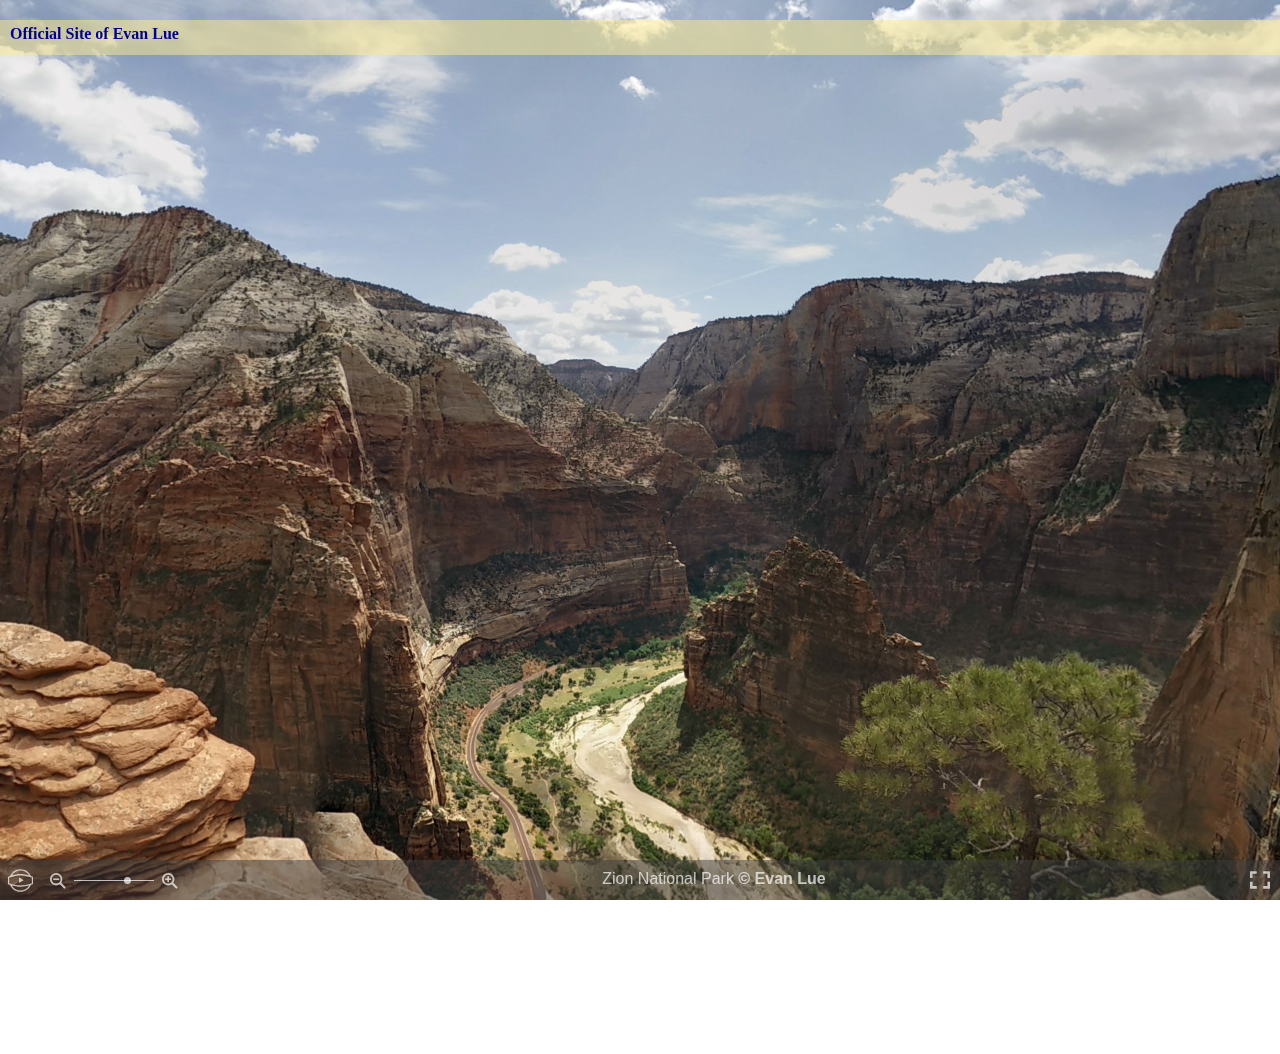
==== index.htm @ ea7d9dfb "Updated path to loading gif" ====
<!DOCTYPE html>
<html lang="en">
<head>
  <meta charset="utf-8">
  <meta name="viewport" content="width=device-width, initial-scale=1.0">
  <link rel="stylesheet" href="css/photo-sphere-viewer.min.css">
  <style>
    html, body {
      width: 100%;
      height: 100%;
      overflow: hidden;
      margin: 0;
      padding: 0;
    }

    #photosphere {
      width: 100%;
      height: 100%;
    }
	
	#maintext {
      position: absolute;
	  top: 0px;
	  width: 100%;
      height: 30px;
	  z-index: 1;
	  background-color: rgba(255,236,139,0.5);
	  font-family: Verdana;
	  color: darkblue;
	  margin-top: 20px;
	  padding-top: 5px;
	  padding-left: 10px;
    }

    .psv-button.custom-button {
      font-size: 22px;
      line-height: 20px;
    }
  </style>
</head>
<body>
<div id="maintext"><strong>Official Site of Evan Lue</strong>
</div>
<div id="photosphere"></div>

<script src="js/three.min.js"></script>
<script src="js/DeviceOrientationControls.js"></script>
<script src="js/D.min.js"></script>
<script src="js/uevent.min.js"></script>
<script src="js/doT.min.js"></script>
<script src="js/photo-sphere-viewer.min.js"></script>

<!-- text used for the marker description -->
<script type="text/template" id="pin-content">
  <h1>HTML Ipsum Presents</h1>

  <p><strong>Pellentesque habitant morbi tristique</strong> senectus et netus et malesuada fames ac turpis egestas.
    Vestibulum tortor quam, feugiat vitae, ultricies eget, tempor sit amet, ante. Donec eu libero sit amet quam egestas
    semper. <em>Aenean ultricies mi vitae est.</em> Mauris placerat eleifend leo. Quisque sit amet est et sapien
    ullamcorper pharetra. Vestibulum erat wisi, condimentum sed, <code>commodo vitae</code>, ornare sit amet, wisi.
    Aenean fermentum, elit eget tincidunt condimentum, eros ipsum rutrum orci, sagittis tempus lacus enim ac dui. <a
      href="#">Donec non enim</a> in turpis pulvinar facilisis. Ut felis.</p>

  <h2>Header Level 2</h2>

  <ol>
    <li>Lorem ipsum dolor sit amet, consectetuer adipiscing elit.</li>
    <li>Aliquam tincidunt mauris eu risus.</li>
  </ol>

  <blockquote><p>Lorem ipsum dolor sit amet, consectetur adipiscing elit. Vivamus magna. Cras in mi at felis aliquet
    congue. Ut a est eget ligula molestie gravida. Curabitur massa. Donec eleifend, libero at sagittis mollis, tellus
    est malesuada tellus, at luctus turpis elit sit amet quam. Vivamus pretium ornare est.</p></blockquote>

  <h3>Header Level 3</h3>

  <ul>
    <li>Lorem ipsum dolor sit amet, consectetuer adipiscing elit.</li>
    <li>Aliquam tincidunt mauris eu risus.</li>
  </ul>

  <pre><code>
#header h1 a {
	display: block;
	width: 300px;
	height: 80px;
}
</code></pre>
</script>

<!-- pattern used for the polygon marker -->
<svg id="patterns">
  <defs>
    <pattern id="dots" x="10" y="10" width="30" height="30" patternUnits="userSpaceOnUse">
      <circle cx="10" cy="10" r="10" style="stroke: none; fill: rgba(255,0,0,0.4)"/>
    </pattern>
    <pattern id="points" x="10" y="10" width="15" height="15" patternUnits="userSpaceOnUse">
      <circle cx="10" cy="10" r="0.8" style="stroke: none; fill: red"/>
    </pattern>
  </defs>
</svg>

<script>
  var panos = [
    {
      url: 'img/Zion-Angels-Landing-By-Evan-Lue.jpg',
      desc: 'Zion National Park <b>&copy; Evan Lue</b>',
      target: {
        longitude: 3.848,
        latitude: -0.244
      }
    }
  ];

  var PSV = new PhotoSphereViewer({
    container: 'photosphere',
    panorama: panos[0].url,
    caption: panos[0].desc,
    loading_img: 'img/photosphere-logo.gif',
    //longitude_range: [-7 * Math.PI / 8, 7 * Math.PI / 8],
    //latitude_range: [-3 * Math.PI / 4, 3 * Math.PI / 4],
    anim_speed: '-2rpm',
    default_fov: 50,
    fisheye: true,
    move_speed: 1.1,
    time_anim: false,
    gyroscope: true,
    //webgl: true,
    navbar: [
      'autorotate', 'zoom',
      'caption',
      'gyroscope',
      'fullscreen'
    ],
  });
</script>

<!--<script>
  document.write('<script src="//' + location.host.split(':')[0] + ':35729/livereload.js" async defer><' + '/script>');
</script>-->
</body>
</html>
---- css/photo-sphere-viewer.min.css ----
/*!
 * Photo Sphere Viewer 3.2.3
 * Copyright (c) 2014-2015 Jérémy Heleine
 * Copyright (c) 2015-2017 Damien "Mistic" Sorel
 * Licensed under MIT (http://opensource.org/licenses/MIT)
 */
.psv-loader::before,.psv-markers-list-item::before,.psv-panel-resizer::before{content:''}.psv-hud,.psv-panel-content--no-interaction{-webkit-touch-callout:none;-khtml-user-select:none}.psv-container{width:100%;height:100%;margin:0;padding:0;position:relative;background:radial-gradient(#fff,#fdfdfd 16%,#fbfbfb 33%,#f8f8f8 49%,#efefef 66%,#dfdfdf 82%,#bfbfbf 100%);overflow:hidden}.psv-canvas-container{position:absolute;top:0;left:0;z-index:0;transition:opacity linear .1s}.psv-canvas{display:block}.psv-loader-container{display:-webkit-box;display:-webkit-flex;display:-moz-flex;display:-ms-flexbox;display:flex;align-items:center;justify-content:center;position:absolute;top:0;left:0;width:100%;height:100%;z-index:100}.psv-loader,.psv-loader-image,.psv-loader-text,.psv-loader::before{display:inline-block;vertical-align:middle}.psv-loader{position:relative;text-align:center;color:rgba(61,61,61,.7);width:150px;height:150px;border:10px solid transparent}.psv-button,.psv-caption{color:rgba(255,255,255,.7)}.psv-loader::before{height:100%}.psv-loader-canvas{position:absolute;top:0;left:0}.psv-loader-text{font:14px sans-serif}.psv-navbar{display:-webkit-box;display:-webkit-flex;display:-moz-flex;display:-ms-flexbox;display:flex;position:absolute;z-index:90;bottom:-40px;left:0;width:100%;height:40px;background:rgba(61,61,61,.5);transition:bottom ease-in-out .1s}.psv-navbar--open{bottom:0}.psv-navbar,.psv-navbar *{box-sizing:content-box}.psv-caption{-webkit-box-flex:10;-webkit-flex-grow:10;-moz-flex-grow:10;-ms-flex-positive:10;flex-grow:10;margin:10px;white-space:nowrap;overflow:hidden;text-align:center;font-family:sans-serif}@media (max-width:800px){.psv-caption{visibility:visible}}.psv-spacer--weight-1{-webkit-box-flex:1;-webkit-flex-grow:1;-moz-flex-grow:1;-ms-flex-positive:1;flex-grow:1}.psv-spacer--weight-2{-webkit-box-flex:2;-webkit-flex-grow:2;-moz-flex-grow:2;-ms-flex-positive:2;flex-grow:2}.psv-spacer--weight-3{-webkit-box-flex:3;-webkit-flex-grow:3;-moz-flex-grow:3;-ms-flex-positive:3;flex-grow:3}.psv-spacer--weight-4{-webkit-box-flex:4;-webkit-flex-grow:4;-moz-flex-grow:4;-ms-flex-positive:4;flex-grow:4}.psv-spacer--weight-5{-webkit-box-flex:5;-webkit-flex-grow:5;-moz-flex-grow:5;-ms-flex-positive:5;flex-grow:5}.psv-spacer--weight-6{-webkit-box-flex:6;-webkit-flex-grow:6;-moz-flex-grow:6;-ms-flex-positive:6;flex-grow:6}.psv-spacer--weight-7{-webkit-box-flex:7;-webkit-flex-grow:7;-moz-flex-grow:7;-ms-flex-positive:7;flex-grow:7}.psv-spacer--weight-8{-webkit-box-flex:8;-webkit-flex-grow:8;-moz-flex-grow:8;-ms-flex-positive:8;flex-grow:8}.psv-spacer--weight-9{-webkit-box-flex:9;-webkit-flex-grow:9;-moz-flex-grow:9;-ms-flex-positive:9;flex-grow:9}.psv-spacer--weight-10{-webkit-box-flex:10;-webkit-flex-grow:10;-moz-flex-grow:10;-ms-flex-positive:10;flex-grow:10}.psv-button{-webkit-box-flex:0;-webkit-flex-grow:0;-moz-flex-grow:0;-ms-flex-positive:0;flex-grow:0;-webkit-flex-shrink:0;-moz-flex-shrink:0;-ms-flex-negative:0;flex-shrink:0;padding:10px;position:relative;cursor:pointer;height:20px;width:20px;background:0 0}.psv-button--active{background:rgba(255,255,255,.1)}.psv-button--disabled{pointer-events:none;opacity:.5}.psv-button .psv-button-svg{width:100%;transform:scale(1);transition:transform .3s ease}.psv-button .psv-button-svg *{fill:rgba(255,255,255,.7)}.psv-button--hover-scale:not(.psv-button--disabled):hover .psv-button .psv-button-svg{transform:scale(1.2)}.psv-autorotate-button{width:25px;height:25px;padding:7.5px}.psv-zoom-button{cursor:default;width:128px}.psv-zoom-button-minus,.psv-zoom-button-plus{float:left;position:relative;cursor:pointer;width:16px;height:16px}.psv-zoom-button-minus .psv-button-svg,.psv-zoom-button-plus .psv-button-svg{position:relative;top:20%}.psv-zoom-button-range{float:left;padding:9.5px 8px}.psv-zoom-button-line{position:relative;cursor:pointer;width:80px;height:1px;background:rgba(255,255,255,.7);transition:all .3s ease}.psv-zoom-button-handle{position:absolute;border-radius:50%;top:-3px;width:7px;height:7px;background:rgba(255,255,255,.7);transform:scale(1);transition:transform .3s ease}.psv-zoom-button:not(.psv-button--disabled):hover .psv-zoom-button-line{box-shadow:0 0 2px rgba(255,255,255,.7)}.psv-zoom-button:not(.psv-button--disabled):hover .psv-zoom-button-handle{transform:scale(1.3)}@media (max-width:600px){.psv-zoom-button{width:auto;padding:0}.psv-zoom-button-range{display:none}.psv-zoom-button-minus,.psv-zoom-button-plus{width:20px;height:20px;padding:10px}.psv-zoom-button-minus .psv-button-svg,.psv-zoom-button-plus .psv-button-svg{top:0}}.psv-markers-list-title{font:24px sans-serif;margin:1em 0;text-align:center;text-shadow:2px 1px #000}.psv-markers-list{list-style:none;margin:0;padding:0;overflow:hidden}.psv-markers-list-item{clear:both;min-height:20px;padding:.5em 1em;cursor:pointer;transform:translateX(0);transition:transform .3s ease-in-out}.psv-markers-list-item::before{position:absolute;top:0;left:0;height:100%;width:10px;margin-left:-10px}.psv-markers-list-item:nth-child(odd),.psv-markers-list-item:nth-child(odd)::before{background:rgba(255,255,255,.1)}.psv-markers-list-item:nth-child(even),.psv-markers-list-item:nth-child(even)::before{background:0 0}.psv-markers-list-item:hover{transform:translateX(10px);transition:transform .1s ease-in-out}.psv-markers-list-image{float:left;width:20px}.psv-hud,.psv-hud-svg-container{width:100%;height:100%;position:absolute}.psv-markers-list-name{margin:0;padding:0}.psv-markers-list-image+.psv-markers-list-name{padding-left:calc(20px + .5em)}.psv-hud{-webkit-user-select:none;-moz-user-select:none;-ms-user-select:none;user-select:none;z-index:10}.psv-hud-svg-container{top:0;left:0;z-index:20}.psv-marker{cursor:pointer;display:none}.psv-marker--normal{position:absolute;top:0;left:0;z-index:30;background-size:contain;background-repeat:no-repeat}.psv-marker--transparent{display:block;opacity:0}.psv-marker--visible{display:block}.psv-panel{position:absolute;z-index:90;right:0;height:100%;width:400px;max-width:calc(100% - 24px);background:rgba(10,10,10,.7);transform:translate3d(100%,0,0);opacity:0;transition-property:opacity,transform;transition-timing-function:ease-in-out;transition-duration:.1s;cursor:default;margin-left:9px}.psv-container--has-navbar .psv-panel{height:calc(100% - 40px)}.psv-panel-close-button{display:none;position:absolute;top:0;left:-24px;width:24px;height:24px;background:rgba(0,0,0,.9)}.psv-panel-close-button::after,.psv-panel-close-button::before{content:'';position:absolute;top:50%;left:4px;width:15px;height:1px;background-color:#fff;transition:.2s ease-in-out;transition-property:width,left,transform}.psv-panel-close-button::before{transform:rotate(45deg)}.psv-panel-close-button::after{transform:rotate(-45deg)}.psv-panel-close-button:hover::after,.psv-panel-close-button:hover::before{left:0;width:23px}.psv-panel-close-button:hover::before{transform:rotate(135deg)}.psv-panel-close-button:hover::after{transform:rotate(45deg)}.psv-panel-resizer{display:none;position:absolute;top:0;left:-9px;width:9px;height:100%;background-color:rgba(0,0,0,.9);cursor:col-resize}.psv-panel-resizer::before{position:absolute;top:50%;left:1px;margin-top:-14.5px;width:1px;height:1px;box-shadow:1px 0 #fff,3px 0 #fff,5px 0 #fff,1px 2px #fff,3px 2px #fff,5px 2px #fff,1px 4px #fff,3px 4px #fff,5px 4px #fff,1px 6px #fff,3px 6px #fff,5px 6px #fff,1px 8px #fff,3px 8px #fff,5px 8px #fff,1px 10px #fff,3px 10px #fff,5px 10px #fff,1px 12px #fff,3px 12px #fff,5px 12px #fff,1px 14px #fff,3px 14px #fff,5px 14px #fff,1px 16px #fff,3px 16px #fff,5px 16px #fff,1px 18px #fff,3px 18px #fff,5px 18px #fff,1px 20px #fff,3px 20px #fff,5px 20px #fff,1px 22px #fff,3px 22px #fff,5px 22px #fff,1px 24px #fff,3px 24px #fff,5px 24px #fff,1px 26px #fff,3px 26px #fff,5px 26px #fff,1px 28px #fff,3px 28px #fff,5px 28px #fff;background:0 0}.psv-panel-content{width:100%;height:100%;box-sizing:border-box;color:#dcdcdc;font:16px sans-serif;overflow:auto}.psv-panel-content:not(.psv-panel-content--no-margin){padding:1em}.psv-panel-content--no-interaction{-webkit-user-select:none;-moz-user-select:none;-ms-user-select:none;user-select:none;pointer-events:none}.psv-panel--open{transform:translate3d(0,0,0);opacity:1;transition-duration:.2s}.psv-panel--open .psv-panel-close-button,.psv-panel--open .psv-panel-resizer{display:block}.psv-tooltip{position:absolute;z-index:50;box-sizing:border-box;max-width:200px;background-color:rgba(61,61,61,.8);border-radius:4px;padding:.5em 1em;opacity:0;transition-property:opacity;transition-timing-function:ease-in-out;transition-duration:.1s}.psv-tooltip--bottom-center,.psv-tooltip--bottom-left,.psv-tooltip--center-left,.psv-tooltip--center-right,.psv-tooltip--top-center{transition-property:opacity,transform}.psv-tooltip-content{color:#fff;font:14px sans-serif;text-shadow:0 1px #000}.psv-tooltip-arrow{position:absolute;height:0;width:0;border:7px solid transparent}.psv-tooltip--bottom-center .psv-tooltip-arrow,.psv-tooltip--bottom-left .psv-tooltip-arrow,.psv-tooltip--bottom-right .psv-tooltip-arrow{border-bottom-color:rgba(61,61,61,.8)}.psv-tooltip--top-center .psv-tooltip-arrow,.psv-tooltip--top-left .psv-tooltip-arrow,.psv-tooltip--top-right .psv-tooltip-arrow{border-top-color:rgba(61,61,61,.8)}.psv-tooltip--bottom-center{box-shadow:0 3px 0 rgba(90,90,90,.7);transform:translate3d(0,-5px,0)}.psv-tooltip--center-left{box-shadow:-3px 0 0 rgba(90,90,90,.7);transform:translate3d(5px,0,0)}.psv-tooltip--center-left .psv-tooltip-arrow{border-left-color:rgba(61,61,61,.8)}.psv-tooltip--top-center{box-shadow:0 -3px 0 rgba(90,90,90,.7);transform:translate3d(0,5px,0)}.psv-tooltip--center-right{box-shadow:3px 0 0 rgba(90,90,90,.7);transform:translate3d(-5px,0,0)}.psv-tooltip--center-right .psv-tooltip-arrow{border-right-color:rgba(61,61,61,.8)}.psv-tooltip--bottom-left{box-shadow:-3px 3px 0 rgba(90,90,90,.7);transform:translate3d(0,-5px,0)}.psv-tooltip--bottom-right{box-shadow:3px 3px 0 rgba(90,90,90,.7);transform:translate3d(0,-5px,0);transition-property:opacity,transform}.psv-tooltip--top-left,.psv-tooltip--top-right{transform:translate3d(0,5px,0);transition-property:opacity,transform}.psv-tooltip--top-left{box-shadow:-3px -3px 0 rgba(90,90,90,.7)}.psv-tooltip--top-right{box-shadow:3px -3px 0 rgba(90,90,90,.7)}.psv-tooltip--visible{transform:translate3d(0,0,0);opacity:1;transition-duration:.1s}
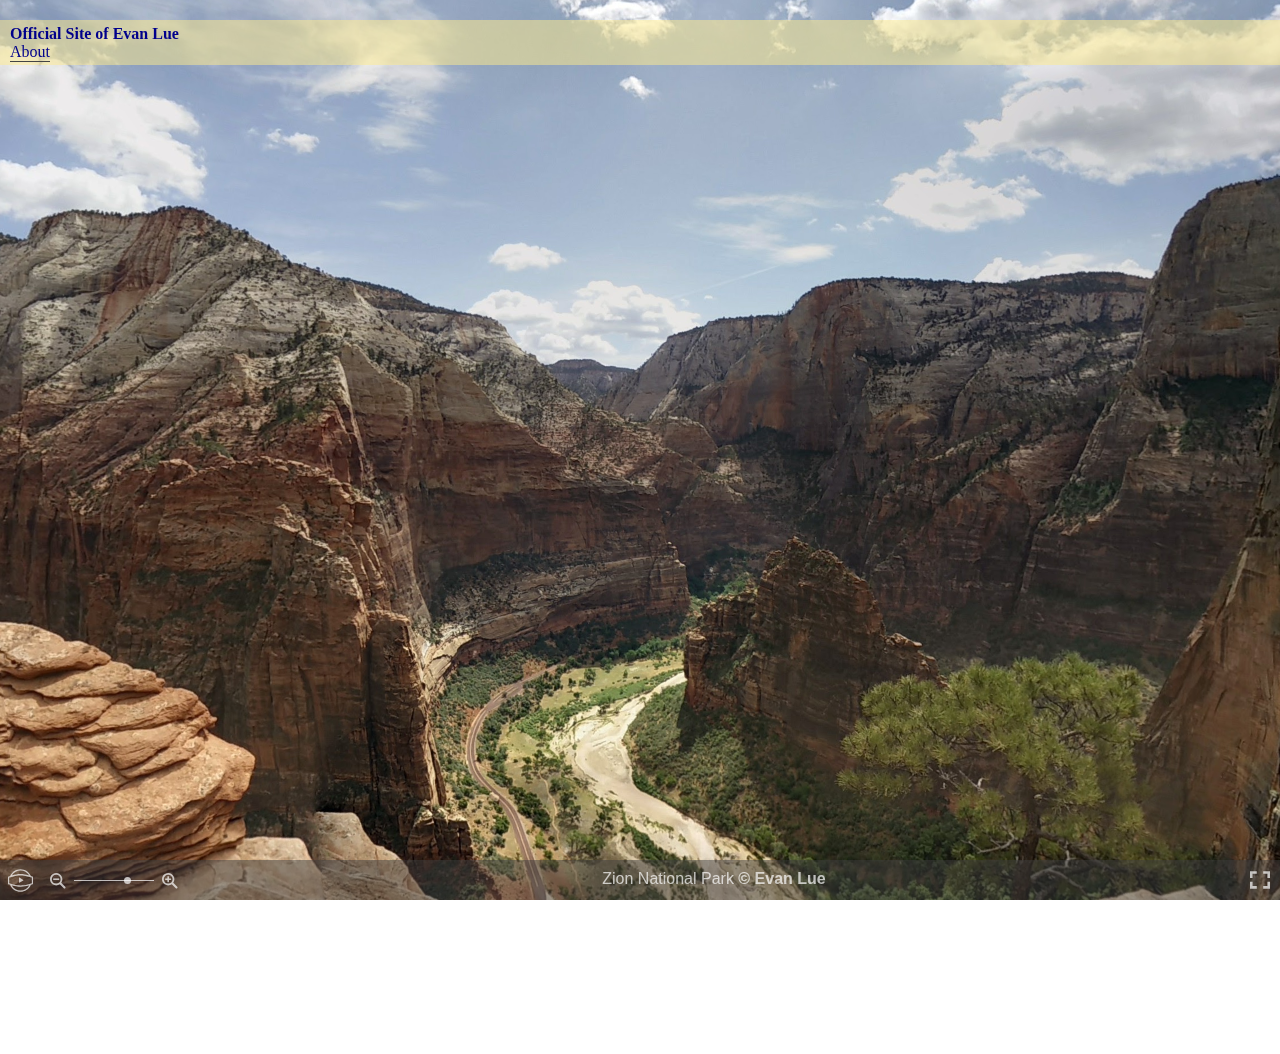
==== commit b3a6a0a7: "Added About Modal" ====
--- a/index.htm
+++ b/index.htm
@@ -22,7 +22,7 @@
       position: absolute;
 	  top: 0px;
 	  width: 100%;
-      height: 30px;
+	  height: 40px;
 	  z-index: 1;
 	  background-color: rgba(255,236,139,0.5);
 	  font-family: Verdana;
@@ -36,11 +36,107 @@
       font-size: 22px;
       line-height: 20px;
     }
+	  
+	  /* The Modal (background) */
+.modal {
+    display: none; /* Hidden by default */
+    position: fixed; /* Stay in place */
+    z-index: 1; /* Sit on top */
+    padding-top: 100px; /* Location of the box */
+    left: 0;
+    top: 0;
+    width: 100%; /* Full width */
+    height: 100%; /* Full height */
+    overflow: auto; /* Enable scroll if needed */
+    background-color: rgb(0,0,0); /* Fallback color */
+    background-color: rgba(0,0,0,0.4); /* Black w/ opacity */
+}
+
+/* Modal Content */
+.modal-content {
+    background-color: #fefefe;
+    margin: auto;
+    padding: 20px;
+    border: 1px solid #888;
+    width: 80%;
+}
+
+/* The Close Button */
+.close {
+    color: #aaaaaa;
+    float: right;
+    font-size: 28px;
+    font-weight: bold;
+}
+
+.close:hover,
+.close:focus {
+    color: #000;
+    text-decoration: none;
+    cursor: pointer;
+}
+
+button {
+     background:none!important;
+     color:inherit;
+     border:none; 
+     padding:0!important;
+     font: inherit;
+     /*border is optional*/
+     border-bottom:1px solid #444; 
+     cursor: pointer;
+}
+	  
   </style>
 </head>
 <body>
-<div id="maintext"><strong>Official Site of Evan Lue</strong>
+<div id="maintext"><strong>Official Site of Evan Lue</strong><br>
+<!-- Trigger/Open The Modal -->
+<button id="myBtn">About</button>
 </div>
+
+
+<!-- The Modal -->
+<div id="myModal" class="modal">
+
+  <!-- Modal content -->
+  <div class="modal-content">
+    <span class="close">&times;</span>
+    <p>This site isn't about anything</p>
+    <p>It's also not under construction</p>
+    <p>It's just a very nice JPG that I wanted to put on the internet</p>
+  </div>
+
+</div>
+
+<script>
+// Get the modal
+var modal = document.getElementById('myModal');
+
+// Get the button that opens the modal
+var btn = document.getElementById("myBtn");
+
+// Get the <span> element that closes the modal
+var span = document.getElementsByClassName("close")[0];
+
+// When the user clicks the button, open the modal 
+btn.onclick = function() {
+    modal.style.display = "block";
+}
+
+// When the user clicks on <span> (x), close the modal
+span.onclick = function() {
+    modal.style.display = "none";
+}
+
+// When the user clicks anywhere outside of the modal, close it
+window.onclick = function(event) {
+    if (event.target == modal) {
+        modal.style.display = "none";
+    }
+}
+</script>
+	
 <div id="photosphere"></div>
 
 <script src="js/three.min.js"></script>
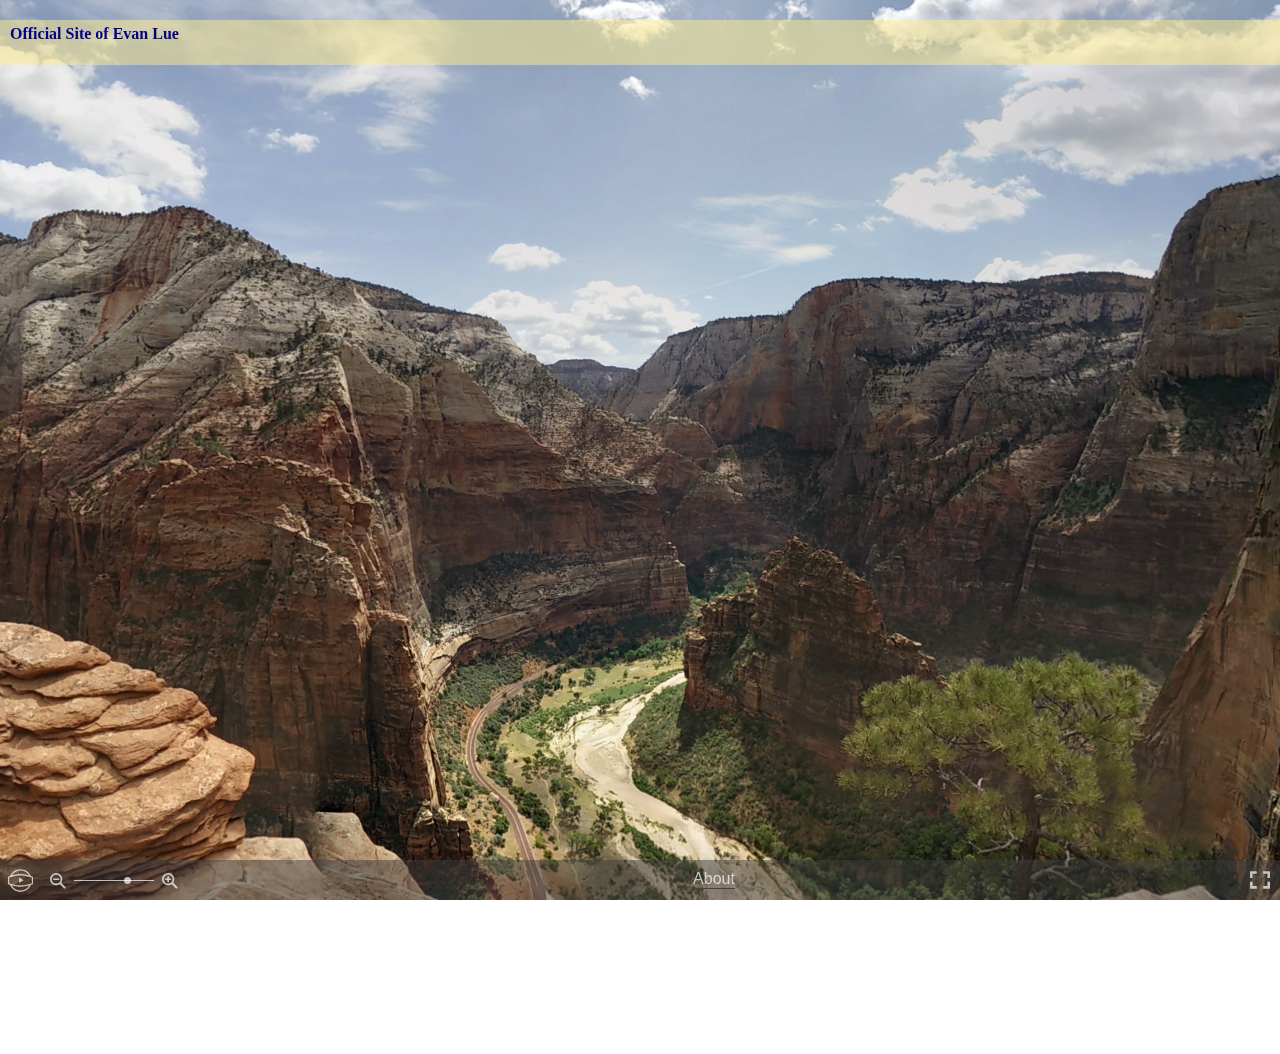
==== commit b992ebc6: "Moved Modal button" ====
--- a/index.htm
+++ b/index.htm
@@ -91,8 +91,6 @@
 </head>
 <body>
 <div id="maintext"><strong>Official Site of Evan Lue</strong><br>
-<!-- Trigger/Open The Modal -->
-<button id="myBtn">About</button>
 </div>
 
 
@@ -200,7 +198,7 @@
   var panos = [
     {
       url: 'img/Zion-Angels-Landing-By-Evan-Lue.jpg',
-      desc: 'Zion National Park <b>&copy; Evan Lue</b>',
+      desc: '<button id="myBtn">About</button>',
       target: {
         longitude: 3.848,
         latitude: -0.244
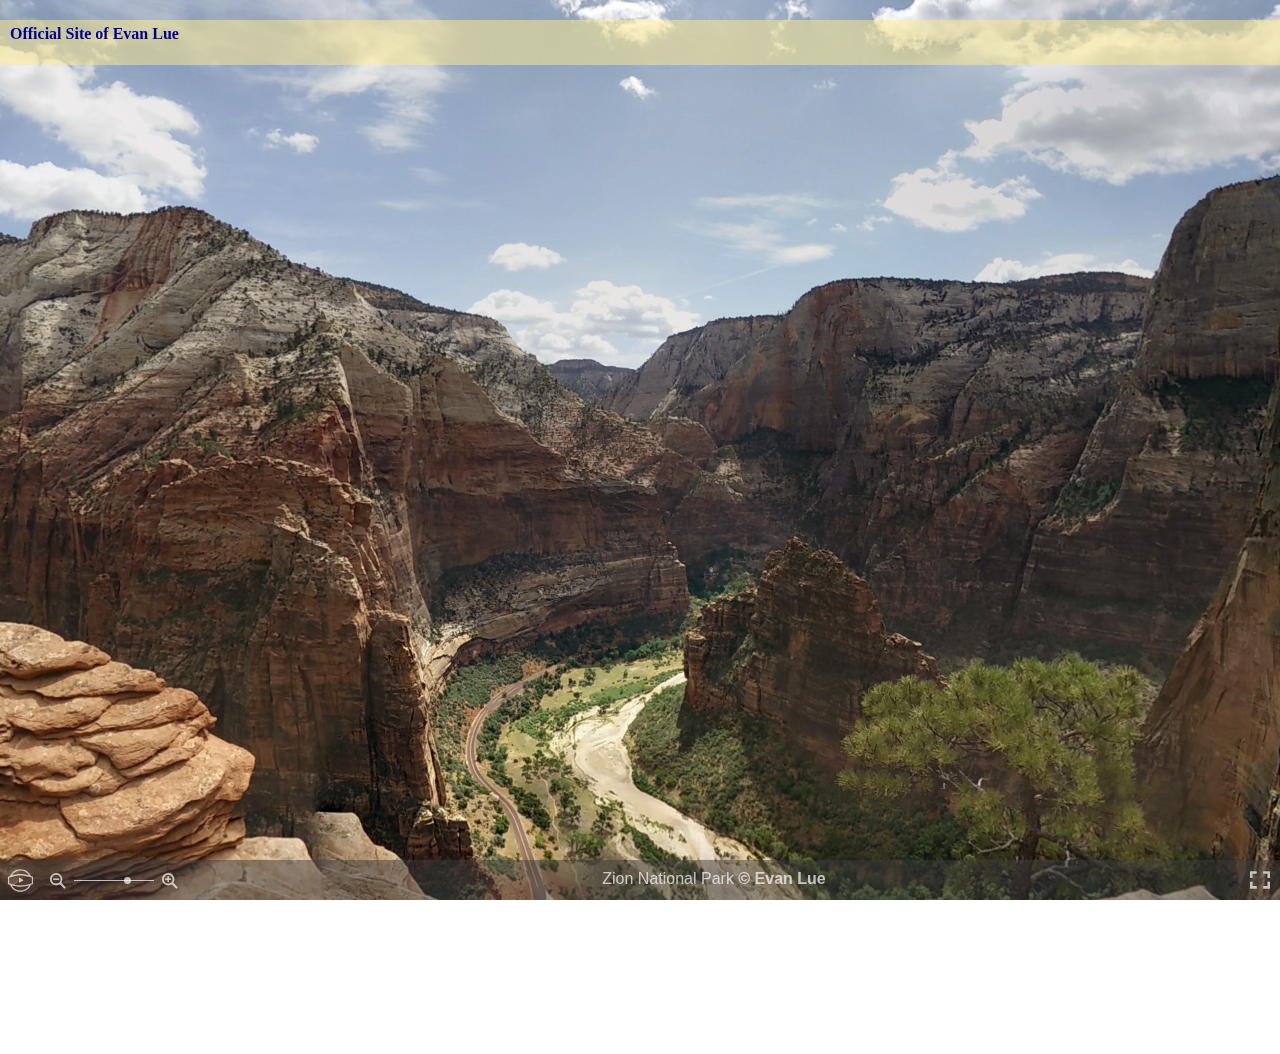
==== commit 5ae546e5: "Removed Modal" ====
--- a/index.htm
+++ b/index.htm
@@ -3,6 +3,7 @@
 <head>
   <meta charset="utf-8">
   <meta name="viewport" content="width=device-width, initial-scale=1.0">
+	<title>Evan Lue</title>
   <link rel="stylesheet" href="css/photo-sphere-viewer.min.css">
   <style>
     html, body {
@@ -36,105 +37,13 @@
       font-size: 22px;
       line-height: 20px;
     }
-	  
-	  /* The Modal (background) */
-.modal {
-    display: none; /* Hidden by default */
-    position: fixed; /* Stay in place */
-    z-index: 1; /* Sit on top */
-    padding-top: 100px; /* Location of the box */
-    left: 0;
-    top: 0;
-    width: 100%; /* Full width */
-    height: 100%; /* Full height */
-    overflow: auto; /* Enable scroll if needed */
-    background-color: rgb(0,0,0); /* Fallback color */
-    background-color: rgba(0,0,0,0.4); /* Black w/ opacity */
-}
+  </style>
 
-/* Modal Content */
-.modal-content {
-    background-color: #fefefe;
-    margin: auto;
-    padding: 20px;
-    border: 1px solid #888;
-    width: 80%;
-}
-
-/* The Close Button */
-.close {
-    color: #aaaaaa;
-    float: right;
-    font-size: 28px;
-    font-weight: bold;
-}
-
-.close:hover,
-.close:focus {
-    color: #000;
-    text-decoration: none;
-    cursor: pointer;
-}
-
-button {
-     background:none!important;
-     color:inherit;
-     border:none; 
-     padding:0!important;
-     font: inherit;
-     /*border is optional*/
-     border-bottom:1px solid #444; 
-     cursor: pointer;
-}
-	  
-  </style>
 </head>
 <body>
 <div id="maintext"><strong>Official Site of Evan Lue</strong><br>
 </div>
 
-
-<!-- The Modal -->
-<div id="myModal" class="modal">
-
-  <!-- Modal content -->
-  <div class="modal-content">
-    <span class="close">&times;</span>
-    <p>This site isn't about anything</p>
-    <p>It's also not under construction</p>
-    <p>It's just a very nice JPG that I wanted to put on the internet</p>
-  </div>
-
-</div>
-
-<script>
-// Get the modal
-var modal = document.getElementById('myModal');
-
-// Get the button that opens the modal
-var btn = document.getElementById("myBtn");
-
-// Get the <span> element that closes the modal
-var span = document.getElementsByClassName("close")[0];
-
-// When the user clicks the button, open the modal 
-btn.onclick = function() {
-    modal.style.display = "block";
-}
-
-// When the user clicks on <span> (x), close the modal
-span.onclick = function() {
-    modal.style.display = "none";
-}
-
-// When the user clicks anywhere outside of the modal, close it
-window.onclick = function(event) {
-    if (event.target == modal) {
-        modal.style.display = "none";
-    }
-}
-</script>
-	
 <div id="photosphere"></div>
 
 <script src="js/three.min.js"></script>
@@ -198,7 +107,7 @@
   var panos = [
     {
       url: 'img/Zion-Angels-Landing-By-Evan-Lue.jpg',
-      desc: '<button id="myBtn">About</button>',
+      desc: 'Zion National Park <b>&copy; Evan Lue</b>',
       target: {
         longitude: 3.848,
         latitude: -0.244
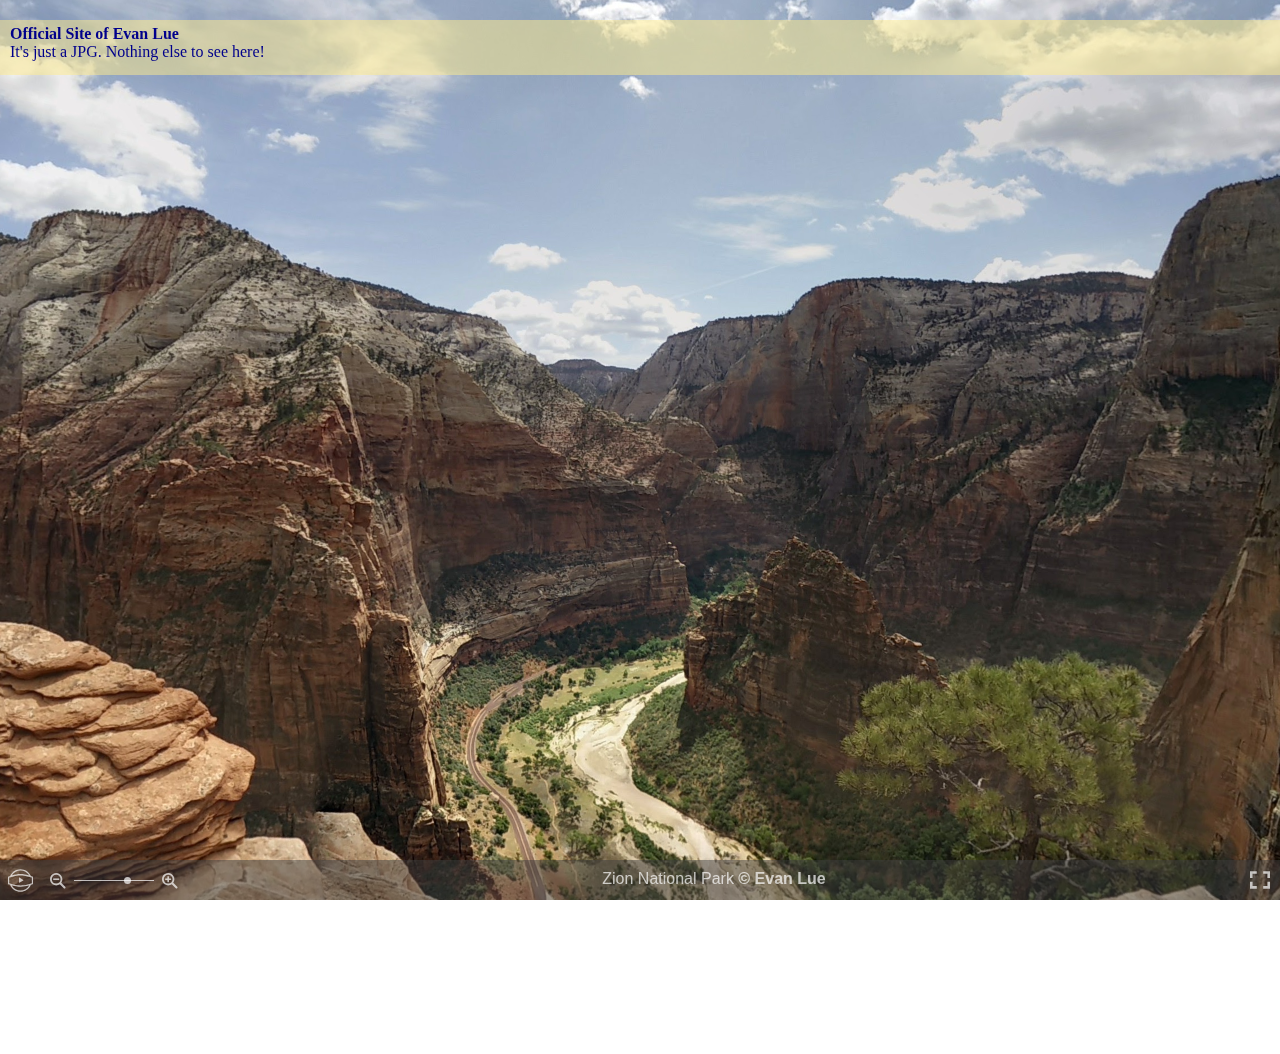
==== commit 78c70c3c: "Added info, just a JPG" ====
--- a/index.htm
+++ b/index.htm
@@ -23,7 +23,7 @@
       position: absolute;
 	  top: 0px;
 	  width: 100%;
-	  height: 40px;
+	  height: 50px;
 	  z-index: 1;
 	  background-color: rgba(255,236,139,0.5);
 	  font-family: Verdana;
@@ -42,6 +42,7 @@
 </head>
 <body>
 <div id="maintext"><strong>Official Site of Evan Lue</strong><br>
+	It's just a JPG. Nothing else to see here!
 </div>
 
 <div id="photosphere"></div>
